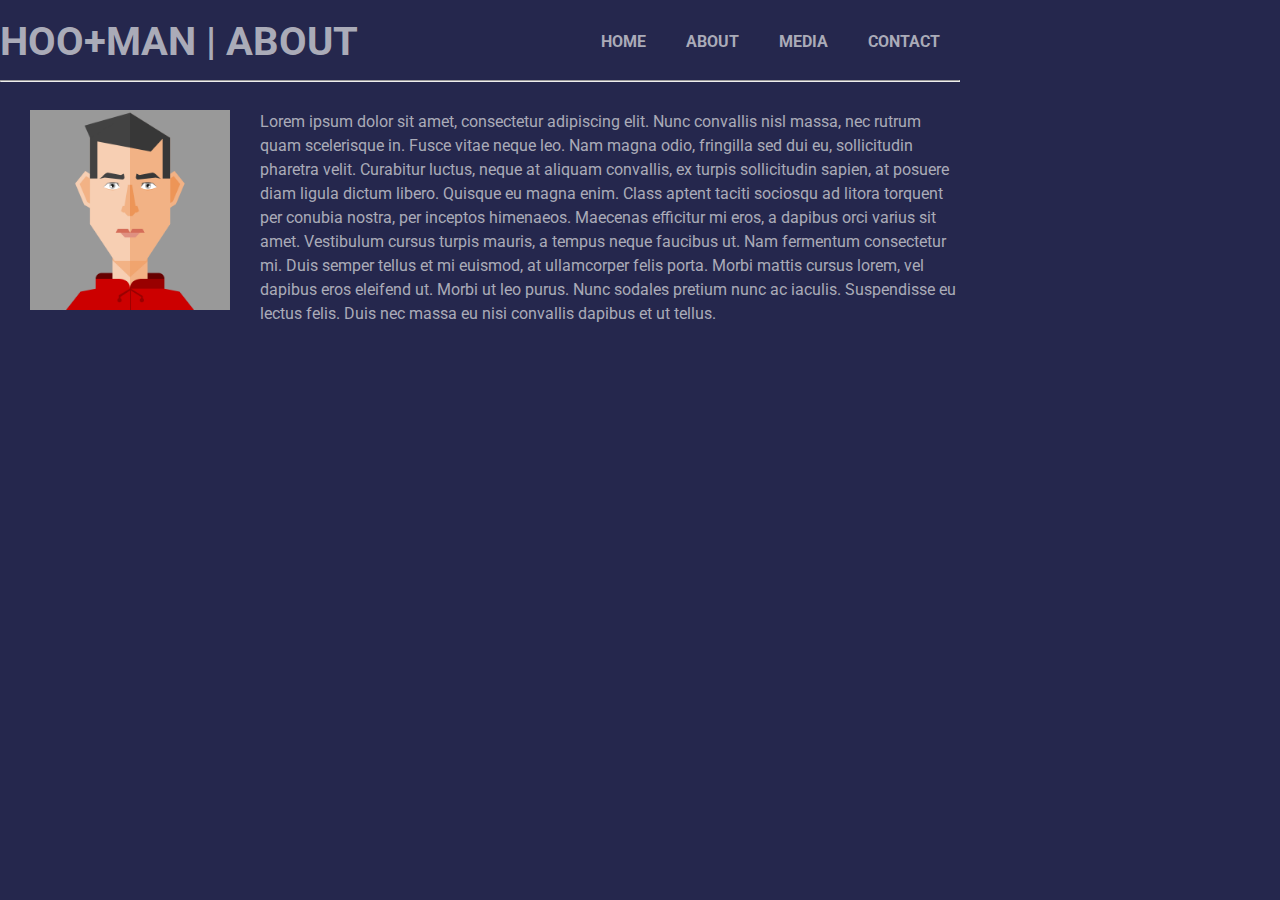
==== about.html @ a4254799 "Initial push" ====
<!DOCTYPE html>
<html>

<head>
    <title>HOO+MAN | ABOUT</title>
	<link href="style/style.css" rel="stylesheet">
	<link href="https://fonts.googleapis.com/css?family=Roboto" rel="stylesheet">
</head>

<body>
<div id="navcontainer">
	<div id="nav">
		<div class="title"><h1>HOO+MAN | ABOUT</h1></div>
	<div class="links">
		<ul>
				<li><a href="index.html">HOME</a></li>
				<li><a href="about.html">ABOUT</a></li>
				<li><a href="media.html">MEDIA</a></li>
				<li><a href="contact.html">CONTACT</a></li>
		</ul>
	</div>
	<hr>
	</div>
</div>

</body>

<img src="img/Edrespes.png" alt="Profile Pic" title="Profile Pic" style="width:200px;float:left;margin-right:30px;margin-bottom: 18px;">

<div class="containor">
<p>
    Lorem ipsum dolor sit amet, consectetur adipiscing elit. Nunc convallis nisl massa, nec rutrum quam scelerisque in. Fusce vitae neque leo. Nam magna odio, fringilla sed dui eu, sollicitudin pharetra velit. Curabitur luctus, neque at aliquam convallis, ex turpis sollicitudin sapien, at posuere diam ligula dictum libero. Quisque eu magna enim. Class aptent taciti sociosqu ad litora torquent per conubia nostra, per inceptos himenaeos. Maecenas efficitur mi eros, a dapibus orci varius sit amet. Vestibulum cursus turpis mauris, a tempus neque faucibus ut. Nam fermentum consectetur mi. Duis semper tellus et mi euismod, at ullamcorper felis porta. Morbi mattis cursus lorem, vel dapibus eros eleifend ut. Morbi ut leo purus. Nunc sodales pretium nunc ac iaculis. Suspendisse eu lectus felis. Duis nec massa eu nisi convallis dapibus et ut tellus.
</p>
</div>
---- style/style.css ----
* {
	margin: 0;
	padding: 0;
	border: 0;
	font-size: 100%;
	font-family: 'Roboto', sans-serif;
	vertical-align: baseline;
	}

hr {
	display: block;
	unicode-bidi: isolate;
	-webkit-margin-before: 0.5em;
	-webkit-margin-after: 0.5em;
	-webkit-margin-start: auto;
	-webkit-margin-end: auto;
	overflow: hidden;
	border-style: inset;
	border-width: 1px;
}

body {
	line-height: 150%;
	width: 960px;
	}

body {
	background-image: url('img/swirl_pattern.png');
    background-color: #25274d;
	color: #aaabb8;	
}

h1, h2 {
	color: #aaabb8;
}

h1 {font-size: 40px;}

h2 {font-size:26px;}

img {
	margin: 30px;
	margin-top: 0px;
}
.float {float: left;}

.links {
	float: left;
	height: 100%;
	width: 55%;
	}
.links a {text-decoration: none; color: #aaabb8;}
.links :active {color: #29648a}
.links :hover {color: #2e9cca}
.links :visited {color: #464866}

.title {
	float: left;
	height: 100%;
	width: 45%;
	vertical-align: middle;
	}

#container {
	width: 960px;
	margin-right: auto;
	margin-left:auto;
	padding: 30px;
	padding-top: 0px;
}

#maincontent {
	margin-top: 25px; 
	
}

#nav {
	font-weight: bold;
	padding: 30px 0px;
	width:960px;			
	margin-right: auto;
	margin-left:auto;
	height: 50px;
}

ul {float: right; margin: auto;}
li { float: left; list-style: none; margin: auto 20px;}
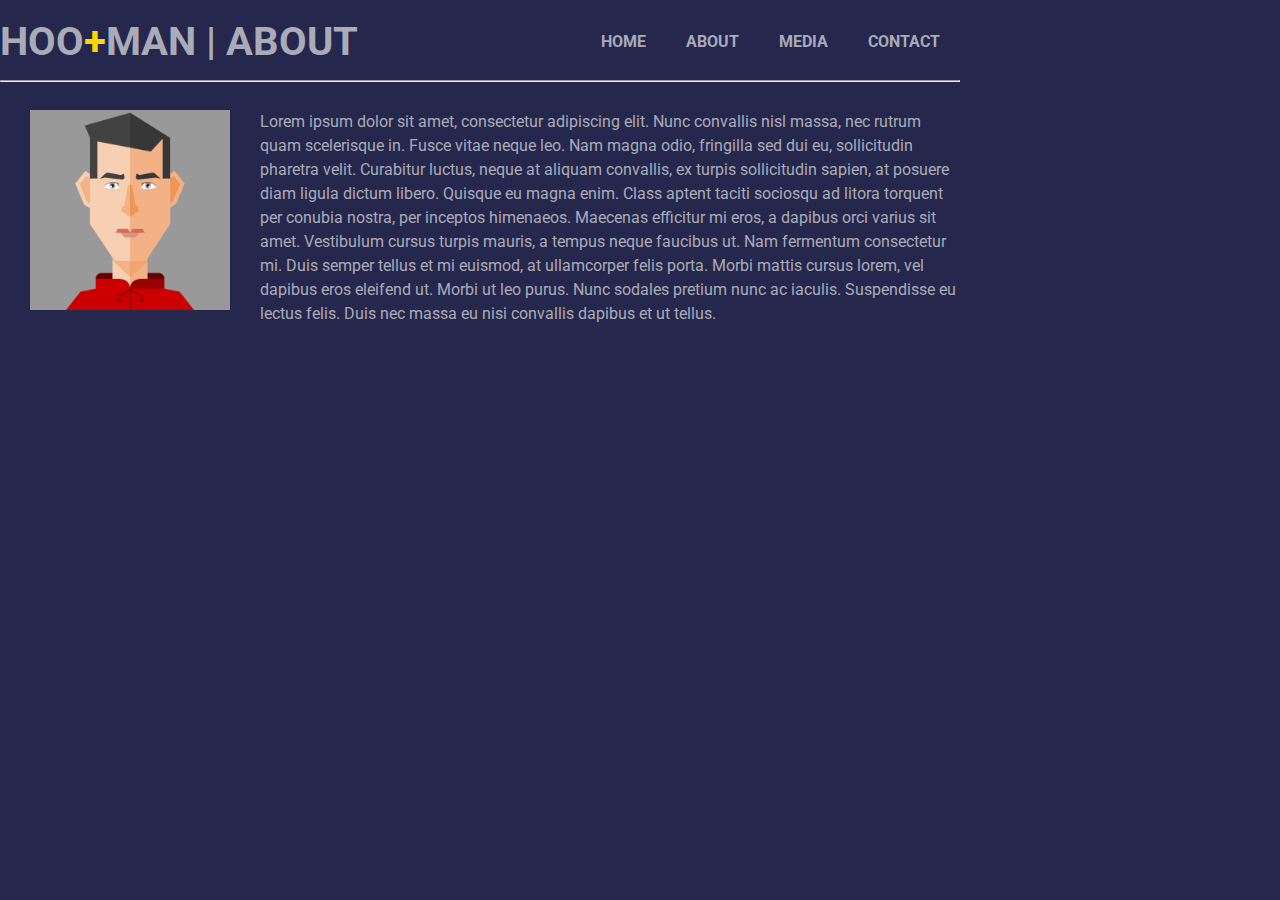
==== commit b575efb5: "Updated + sign color" ====
--- a/about.html
+++ b/about.html
@@ -10,7 +10,7 @@
 <body>
 <div id="navcontainer">
 	<div id="nav">
-		<div class="title"><h1>HOO+MAN | ABOUT</h1></div>
+		<div class="title"><h1>HOO<span style="color: gold">+</span>MAN | ABOUT</h1></div>
 	<div class="links">
 		<ul>
 				<li><a href="index.html">HOME</a></li>
